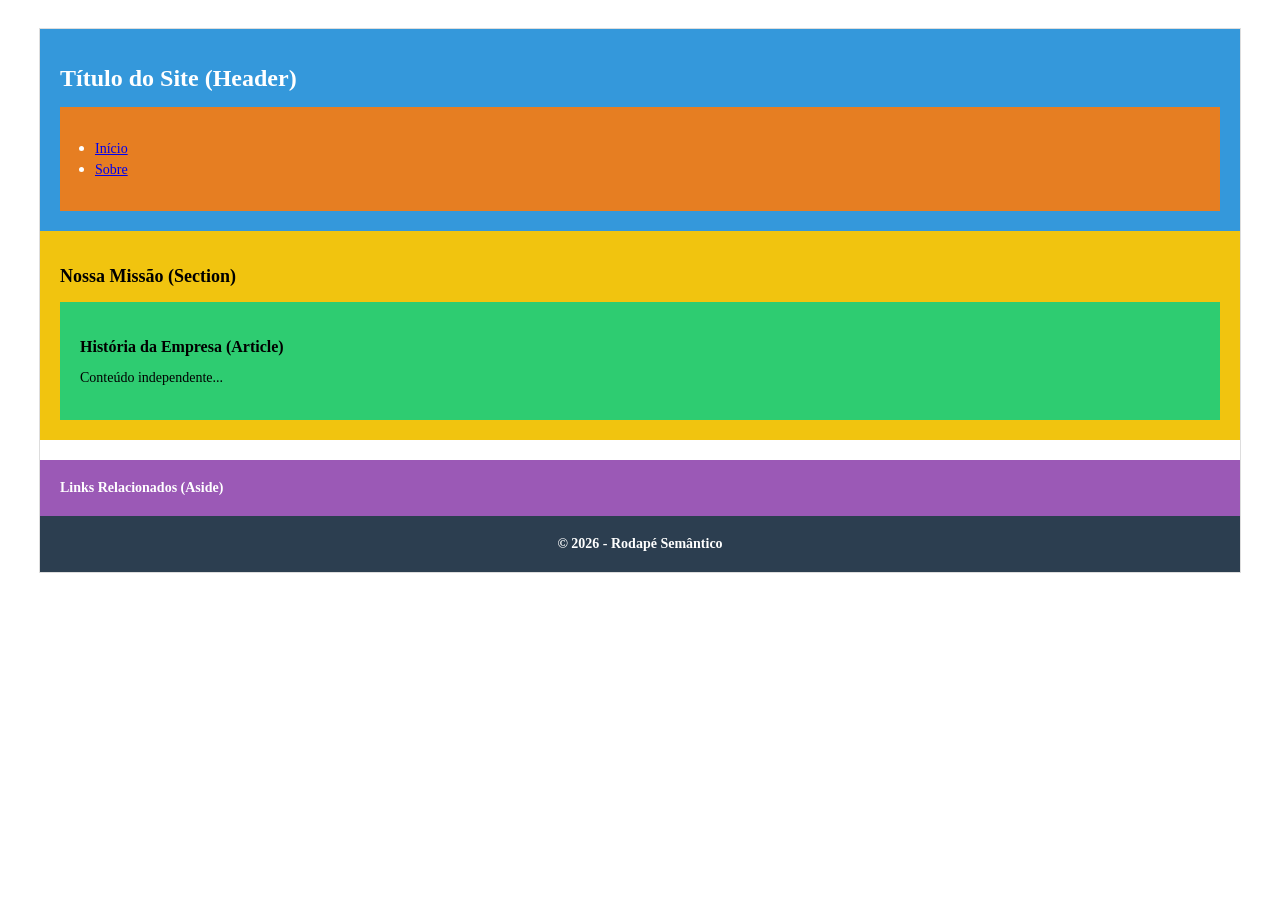
==== html/semantico.html @ cea36b86 "v1" ====
<!DOCTYPE html>
<html lang="pt-BR">
<head>
    <meta charset="UTF-8">
    <meta name="viewport" content="width=device-width, initial-scale=1.0">
    <title>Layout Semântico</title>
    <style>
        body {
            background-color: white;
            padding: 20px;
            display: flex;
            flex-direction: column;
            align-items: center;
        }
        .container {
            width: 100%;
            max-width: 1200px;
            background-color: white;
            border: 1px solid #ddd;
        }
        header {
            background-color: #3498db;
            color: white;
            padding: 20px;
        }
        header h1 {
            font-size: 24px;
            margin-bottom: 15px;
        }
        nav {
            background-color: #e67e22;
            padding: 15px;
        }
        nav ul {
            list-style-type: disc;
            padding-left: 20px;
        }
        nav ul li a {
            color: #0000ee;
            text-decoration: underline;
            font-size: 14px;
            line-height: 1.5;
        }
        main-content {
            padding: 20px;
        }
        section {
            background-color: #f1c40f;
            padding: 20px;
            margin-bottom: 20px;
        }
        section h2 {
            font-size: 18px;
            color: #000;
            margin-bottom: 15px;
        }
        article {
            background-color: #2ecc71;
            padding: 20px;
            color: #000;
        }
        article h3 {
            font-size: 16px;
            margin-bottom: 10px;
        }
        article p {
            font-size: 14px;
        }
        aside {
            background-color: #9b59b6;
            color: white;
            padding: 20px;
            font-size: 14px;
            font-weight: bold;
        }
        footer {
            background-color: #2c3e50;
            color: white;
            text-align: center;
            padding: 20px;
            font-size: 14px;
            font-weight: bold;
        }
    </style>
</head>
<body>
    <div class="container">
        <header>
            <h1>Título do Site (Header)</h1>
            <nav>
                <ul>
                    <li><a href="#">Início</a></li>
                    <li><a href="#">Sobre</a></li>
                </ul>
            </nav>
        </header>
        <div class="main-content">
            <section>
                <h2>Nossa Missão (Section)</h2>
                <article>
                    <h3>História da Empresa (Article)</h3>
                    <p>Conteúdo independente...</p>
                </article>
            </section>
            <aside>
                Links Relacionados (Aside)
            </aside>
        </div>
        <footer>
            © 2026 - Rodapé Semântico
        </footer>
    </div>
</body>
</html>
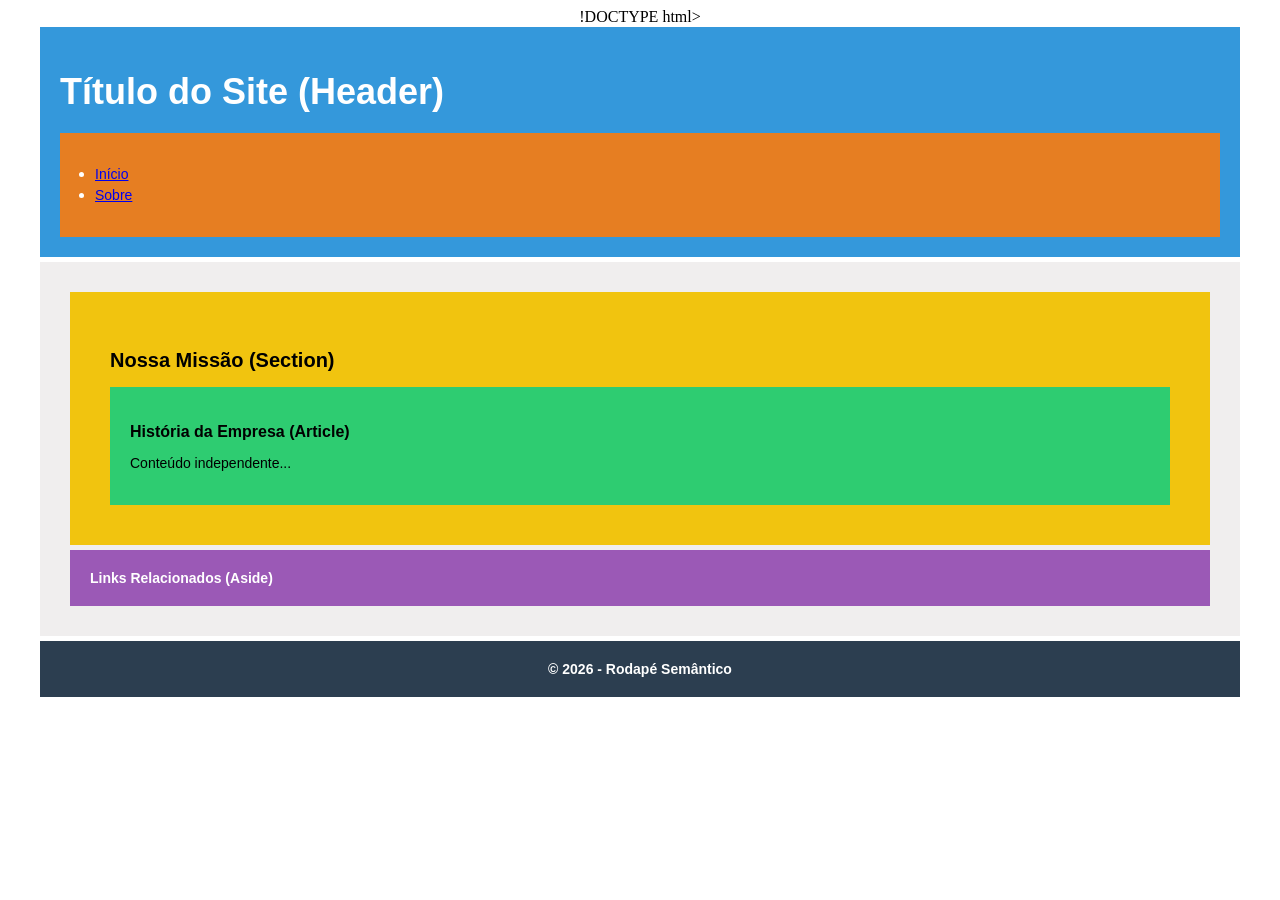
==== commit bbc5cde7: "v2" ====
--- a/html/semantico.html
+++ b/html/semantico.html
@@ -1,114 +1,120 @@
-<!DOCTYPE html>
+!DOCTYPE html>
 <html lang="pt-BR">
-<head>
+    <head>
     <meta charset="UTF-8">
     <meta name="viewport" content="width=device-width, initial-scale=1.0">
-    <title>Layout Semântico</title>
+    <title>Document</title>
     <style>
-        body {
-            background-color: white;
-            padding: 20px;
-            display: flex;
-            flex-direction: column;
-            align-items: center;
-        }
-        .container {
-            width: 100%;
-            max-width: 1200px;
-            background-color: white;
-            border: 1px solid #ddd;
-        }
-        header {
-            background-color: #3498db;
-            color: white;
-            padding: 20px;
-        }
-        header h1 {
-            font-size: 24px;
-            margin-bottom: 15px;
-        }
-        nav {
-            background-color: #e67e22;
-            padding: 15px;
-        }
-        nav ul {
-            list-style-type: disc;
-            padding-left: 20px;
-        }
-        nav ul li a {
-            color: #0000ee;
-            text-decoration: underline;
-            font-size: 14px;
-            line-height: 1.5;
-        }
-        main-content {
-            padding: 20px;
-        }
-        section {
-            background-color: #f1c40f;
-            padding: 20px;
-            margin-bottom: 20px;
-        }
-        section h2 {
-            font-size: 18px;
-            color: #000;
-            margin-bottom: 15px;
-        }
-        article {
-            background-color: #2ecc71;
-            padding: 20px;
-            color: #000;
-        }
-        article h3 {
-            font-size: 16px;
-            margin-bottom: 10px;
-        }
-        article p {
-            font-size: 14px;
-        }
-        aside {
-            background-color: #9b59b6;
-            color: white;
-            padding: 20px;
-            font-size: 14px;
-            font-weight: bold;
-        }
-        footer {
-            background-color: #2c3e50;
-            color: white;
-            text-align: center;
-            padding: 20px;
-            font-size: 14px;
-            font-weight: bold;
-        }
+    body{
+    background-color: rgb(255, 255, 255);
+    padding: 0px;
+    display:flex;
+    flex-direction:column;
+    align-items: center;
+    }
+    .container {
+    width: 100%;
+    max-width: 1200px;
+    background-color: rgb(255, 255, 255);
+    border: 1px solid rgb(255, 255, 255);
+    }
+    header {
+    background-color: #3498db;
+    color: white;
+    padding: 20px;
+    margin-bottom: 5px;
+    font-family:sans-serif;
+    }
+    header h1 {
+    font-size: 36px;
+    margin-bottom: 20px;
+    }
+    nav {
+    background-color: #e67e22;
+    padding: 15px;
+    }
+    nav ul {
+    padding-left: 20px;
+    }
+    nav ul li a {
+    color: #0000ee;
+    text-decoration: underline;
+    font-size: 14px;
+    line-height: 1.5;
+    }
+    .main-content {
+    background-color: #f0eeee;
+    padding: 30px;
+    margin-bottom: 5px;
+    }
+    section {
+    background-color: #f1c40f;
+    padding: 40px;
+    margin-bottom: 5px;
+    font-family: sans-serif;
+    }
+    section h2 {
+    font-size: 20px;
+    color: #000;
+    margin-bottom: 15px;
+    }
+    article {
+    background-color: #2ecc71;
+    padding: 20px;
+    color: #000;
+    }
+    article h3 {
+    font-size: 16px;
+    margin-bottom: 10px;
+    }
+    article p {
+    font-size: 14px;
+    }
+    aside {
+    background-color: #9b59b6;
+    color: white;
+    padding: 20px;
+    font-size: 14px;
+    font-weight: bold;
+    font-family: sans-serif;
+    }
+    footer {
+    background-color: #2c3e50;
+    color: white;
+    text-align: center;
+    padding: 20px;
+    font-size: 14px;
+    font-weight: bold;
+    font-family: sans-serif;
+    }
     </style>
-</head>
-<body>
+    </head>
+    <body>
     <div class="container">
-        <header>
-            <h1>Título do Site (Header)</h1>
-            <nav>
-                <ul>
-                    <li><a href="#">Início</a></li>
-                    <li><a href="#">Sobre</a></li>
-                </ul>
-            </nav>
-        </header>
-        <div class="main-content">
-            <section>
-                <h2>Nossa Missão (Section)</h2>
-                <article>
-                    <h3>História da Empresa (Article)</h3>
-                    <p>Conteúdo independente...</p>
-                </article>
-            </section>
-            <aside>
-                Links Relacionados (Aside)
-            </aside>
-        </div>
-        <footer>
-            © 2026 - Rodapé Semântico
-        </footer>
+    <header>
+    <h1>Título do Site (Header)</h1>
+    <nav>
+    <ul>
+    <li><a href="#">Início</a></li>
+    <li><a href="#">Sobre</a></li>
+    </ul>
+    </nav>
+    </header>
+    <div class="main-content">
+    <section>
+    <h2>Nossa Missão (Section)</h2>
+    <article>
+    <h3>História da Empresa (Article)</h3>
+    <p>Conteúdo independente...</p>
+    </article>
+    </section>
+    <aside>
+    Links Relacionados (Aside)
+    </aside>
     </div>
-</body>
+    <footer>
+    © 2026 - Rodapé Semântico
+    </footer>
+    </div>
+    </body>
 </html>
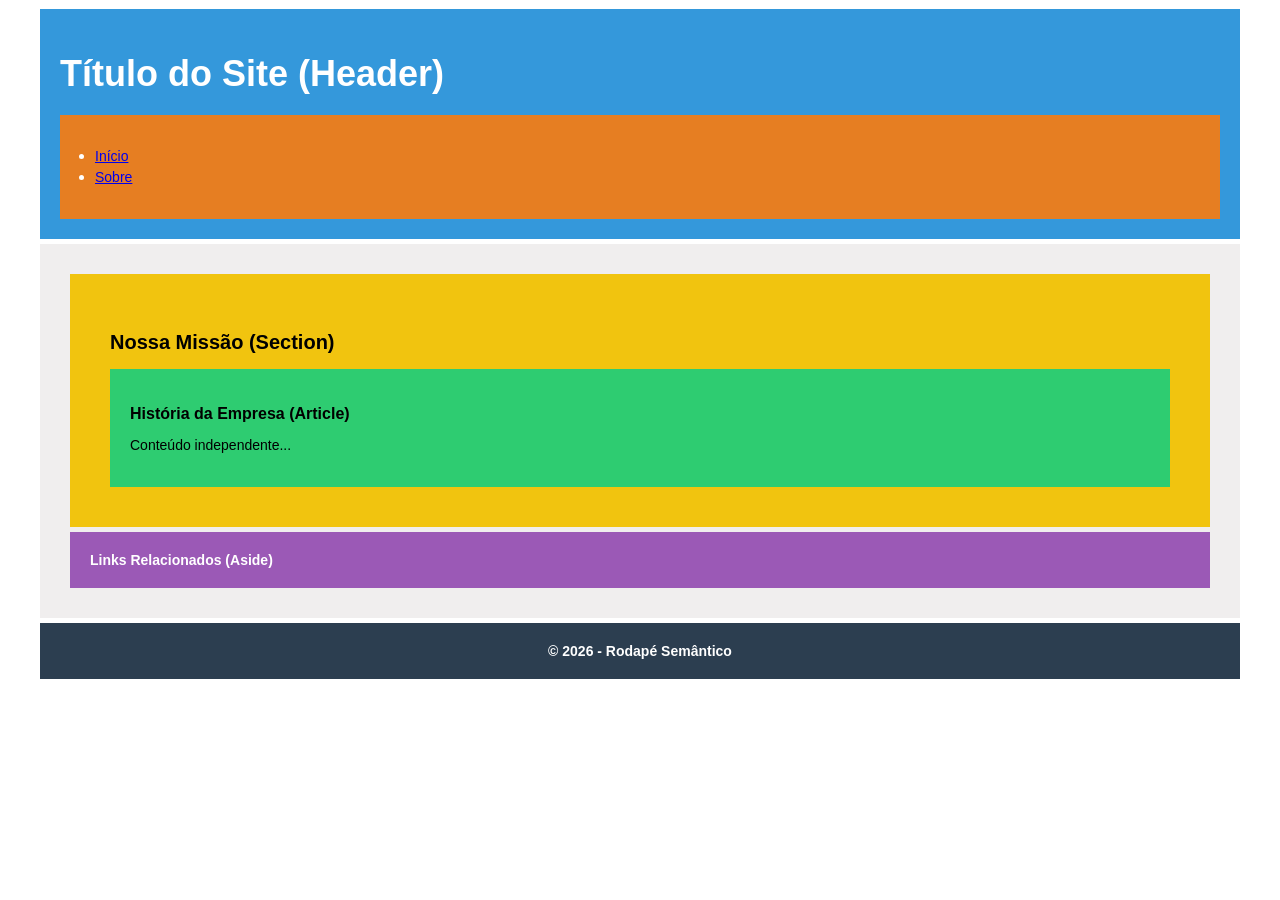
==== commit 68f25d58: "arrumei o v2" ====
--- a/html/semantico.html
+++ b/html/semantico.html
@@ -1,120 +1,137 @@
-!DOCTYPE html>
+<!DOCTYPE html>
 <html lang="pt-BR">
-    <head>
+<head>
     <meta charset="UTF-8">
     <meta name="viewport" content="width=device-width, initial-scale=1.0">
     <title>Document</title>
     <style>
-    body{
-    background-color: rgb(255, 255, 255);
-    padding: 0px;
-    display:flex;
-    flex-direction:column;
-    align-items: center;
-    }
-    .container {
-    width: 100%;
-    max-width: 1200px;
-    background-color: rgb(255, 255, 255);
-    border: 1px solid rgb(255, 255, 255);
-    }
-    header {
-    background-color: #3498db;
-    color: white;
-    padding: 20px;
-    margin-bottom: 5px;
-    font-family:sans-serif;
-    }
-    header h1 {
-    font-size: 36px;
-    margin-bottom: 20px;
-    }
-    nav {
-    background-color: #e67e22;
-    padding: 15px;
-    }
-    nav ul {
-    padding-left: 20px;
-    }
-    nav ul li a {
-    color: #0000ee;
-    text-decoration: underline;
-    font-size: 14px;
-    line-height: 1.5;
-    }
-    .main-content {
-    background-color: #f0eeee;
-    padding: 30px;
-    margin-bottom: 5px;
-    }
-    section {
-    background-color: #f1c40f;
-    padding: 40px;
-    margin-bottom: 5px;
-    font-family: sans-serif;
-    }
-    section h2 {
-    font-size: 20px;
-    color: #000;
-    margin-bottom: 15px;
-    }
-    article {
-    background-color: #2ecc71;
-    padding: 20px;
-    color: #000;
-    }
-    article h3 {
-    font-size: 16px;
-    margin-bottom: 10px;
-    }
-    article p {
-    font-size: 14px;
-    }
-    aside {
-    background-color: #9b59b6;
-    color: white;
-    padding: 20px;
-    font-size: 14px;
-    font-weight: bold;
-    font-family: sans-serif;
-    }
-    footer {
-    background-color: #2c3e50;
-    color: white;
-    text-align: center;
-    padding: 20px;
-    font-size: 14px;
-    font-weight: bold;
-    font-family: sans-serif;
-    }
+        body {
+            background-color: rgb(255, 255, 255);
+            padding: 0px;
+            display: flex;
+            flex-direction: column;
+            align-items: center;
+        }
+
+        .container {
+            width: 100%;
+            max-width: 1200px;
+            background-color: rgb(255, 255, 255);
+            border: 1px solid rgb(255, 255, 255);
+        }
+
+        header {
+            background-color: #3498db;
+            color: white;
+            padding: 20px;
+            margin-bottom: 5px;
+            font-family: sans-serif;
+        }
+
+        header h1 {
+            font-size: 36px;
+            margin-bottom: 20px;
+        }
+
+        nav {
+            background-color: #e67e22;
+            padding: 15px;
+        }
+
+        nav ul {
+            padding-left: 20px;
+        }
+
+        nav ul li a {
+            color: #0000ee;
+            text-decoration: underline;
+            font-size: 14px;
+            line-height: 1.5;
+        }
+
+        .main-content {
+            background-color: #f0eeee;
+            padding: 30px;
+            margin-bottom: 5px;
+        }
+
+        section {
+            background-color: #f1c40f;
+            padding: 40px;
+            margin-bottom: 5px;
+            font-family: sans-serif;
+        }
+
+        section h2 {
+            font-size: 20px;
+            color: #000;
+            margin-bottom: 15px;
+        }
+
+        article {
+            background-color: #2ecc71;
+            padding: 20px;
+            color: #000;
+        }
+
+        article h3 {
+            font-size: 16px;
+            margin-bottom: 10px;
+        }
+
+        article p {
+            font-size: 14px;
+        }
+
+        aside {
+            background-color: #9b59b6;
+            color: white;
+            padding: 20px;
+            font-size: 14px;
+            font-weight: bold;
+            font-family: sans-serif;
+        }
+
+        footer {
+            background-color: #2c3e50;
+            color: white;
+            text-align: center;
+            padding: 20px;
+            font-size: 14px;
+            font-weight: bold;
+            font-family: sans-serif;
+        }
     </style>
-    </head>
-    <body>
+</head>
+<body>
     <div class="container">
-    <header>
-    <h1>Título do Site (Header)</h1>
-    <nav>
-    <ul>
-    <li><a href="#">Início</a></li>
-    <li><a href="#">Sobre</a></li>
-    </ul>
-    </nav>
-    </header>
-    <div class="main-content">
-    <section>
-    <h2>Nossa Missão (Section)</h2>
-    <article>
-    <h3>História da Empresa (Article)</h3>
-    <p>Conteúdo independente...</p>
-    </article>
-    </section>
-    <aside>
-    Links Relacionados (Aside)
-    </aside>
+        <header>
+            <h1>Título do Site (Header)</h1>
+            <nav>
+                <ul>
+                    <li><a href="#">Início</a></li>
+                    <li><a href="#">Sobre</a></li>
+                </ul>
+            </nav>
+        </header>
+
+        <div class="main-content">
+            <section>
+                <h2>Nossa Missão (Section)</h2>
+                <article>
+                    <h3>História da Empresa (Article)</h3>
+                    <p>Conteúdo independente...</p>
+                </article>
+            </section>
+            
+            <aside>
+                Links Relacionados (Aside)
+            </aside>
+        </div>
+
+        <footer>
+            © 2026 - Rodapé Semântico
+        </footer>
     </div>
-    <footer>
-    © 2026 - Rodapé Semântico
-    </footer>
-    </div>
-    </body>
+</body>
 </html>
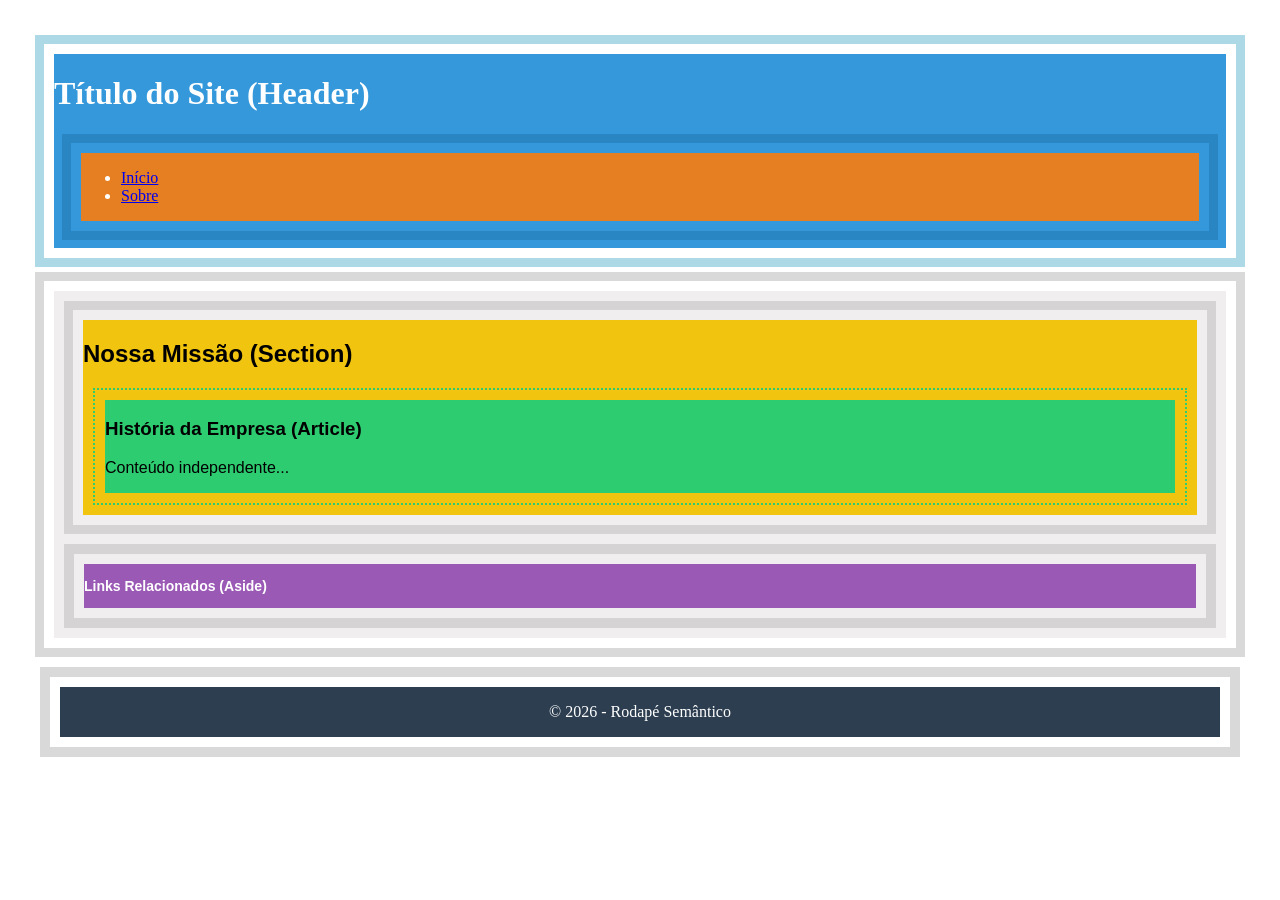
==== commit 96da2f32: "v3" ====
--- a/html/semantico.html
+++ b/html/semantico.html
@@ -4,134 +4,32 @@
     <meta charset="UTF-8">
     <meta name="viewport" content="width=device-width, initial-scale=1.0">
     <title>Document</title>
-    <style>
-        body {
-            background-color: rgb(255, 255, 255);
-            padding: 0px;
-            display: flex;
-            flex-direction: column;
-            align-items: center;
-        }
-
-        .container {
-            width: 100%;
-            max-width: 1200px;
-            background-color: rgb(255, 255, 255);
-            border: 1px solid rgb(255, 255, 255);
-        }
-
-        header {
-            background-color: #3498db;
-            color: white;
-            padding: 20px;
-            margin-bottom: 5px;
-            font-family: sans-serif;
-        }
-
-        header h1 {
-            font-size: 36px;
-            margin-bottom: 20px;
-        }
-
-        nav {
-            background-color: #e67e22;
-            padding: 15px;
-        }
-
-        nav ul {
-            padding-left: 20px;
-        }
-
-        nav ul li a {
-            color: #0000ee;
-            text-decoration: underline;
-            font-size: 14px;
-            line-height: 1.5;
-        }
-
-        .main-content {
-            background-color: #f0eeee;
-            padding: 30px;
-            margin-bottom: 5px;
-        }
-
-        section {
-            background-color: #f1c40f;
-            padding: 40px;
-            margin-bottom: 5px;
-            font-family: sans-serif;
-        }
-
-        section h2 {
-            font-size: 20px;
-            color: #000;
-            margin-bottom: 15px;
-        }
-
-        article {
-            background-color: #2ecc71;
-            padding: 20px;
-            color: #000;
-        }
-
-        article h3 {
-            font-size: 16px;
-            margin-bottom: 10px;
-        }
-
-        article p {
-            font-size: 14px;
-        }
-
-        aside {
-            background-color: #9b59b6;
-            color: white;
-            padding: 20px;
-            font-size: 14px;
-            font-weight: bold;
-            font-family: sans-serif;
-        }
-
-        footer {
-            background-color: #2c3e50;
-            color: white;
-            text-align: center;
-            padding: 20px;
-            font-size: 14px;
-            font-weight: bold;
-            font-family: sans-serif;
-        }
-    </style>
+    <link rel="stylesheet" href="../assets/css/semantico.css">
 </head>
 <body>
-    <div class="container">
-        <header>
-            <h1>Título do Site (Header)</h1>
-            <nav>
-                <ul>
-                    <li><a href="#">Início</a></li>
-                    <li><a href="#">Sobre</a></li>
-                </ul>
-            </nav>
-        </header>
-
-        <div class="main-content">
-            <section>
-                <h2>Nossa Missão (Section)</h2>
-                <article>
-                    <h3>História da Empresa (Article)</h3>
-                    <p>Conteúdo independente...</p>
-                </article>
-            </section>
-            
-            <aside>
-                Links Relacionados (Aside)
-            </aside>
-        </div>
-
-        <footer>
-            © 2026 - Rodapé Semântico
-        </footer>
-    </div>
+    <header>
+        <h1>Título do Site (Header)</h1>
+        <nav>
+            <ul>
+                <li><a href="#">Início</a></li>
+                <li><a href="#">Sobre</a></li>
+            </ul>
+        </nav>
+    </header>
+    <main>
+        <section>
+            <h2>Nossa Missão (Section)</h2>
+            <article>
+                <h3>História da Empresa (Article)</h3>
+                <p>Conteúdo independente...</p>
+            </article>
+        </section>
+        <aside>
+         <p> Links Relacionados (Aside)</p>   
+        </aside>
+    </main>
+    <footer>
+       <p> © 2026 - Rodapé Semântico</p> 
+    </footer>
 </body>
 </html>
--- a/assets/css/semantico.css
+++ b/assets/css/semantico.css
@@ -0,0 +1,76 @@
+body{
+            background-color: rgb(255, 255, 255);
+            padding: 10px;
+            background-color: rgb(255, 255, 255);
+            border: 10px solid rgb(255, 255, 255);
+            margin:10px;
+        }
+        header {
+            border: 9px solid lightblue;
+            padding:10px;
+            margin: 5px;
+            background-color: #3498db;
+            background-clip:content-box;
+            color:white;
+            margin: 5px;         
+        }
+
+        nav {
+            background-color: #e67e22;
+            padding: 10px;
+            border: 9px solid #18679b60;
+            background-clip: content-box;
+            margin: 8px;
+        }
+
+        main{
+           background-color: #f0eeee;
+           padding: 10px;
+           margin-bottom: 10px;
+           border: 9px solid #c7c6c6a9;
+           margin: 5px;
+           background-clip:content-box;
+        }
+        section {
+            background-color: #f1c40f;
+            padding: 10px;
+            margin: 5px;
+            font-family: sans-serif;
+            border: 9px solid #c7c6c6a9;
+            margin: 10px;
+            background-clip:content-box;
+            color: #000;
+        }
+
+        article {
+            background-color: #2ecc71;
+            padding: 10px;
+            color: #000;
+            border: 1px solid #2ecc71;
+            margin: 10px;
+            background-clip:content-box;
+            border: 2px dotted #2ecc71;
+        }
+
+        aside {
+            background-color: #9b59b6;
+            color: white;
+            padding: 10px;
+            font-size: 14px;
+            font-weight: bold;
+            font-family: sans-serif;
+            border: 10px solid #c7c6c6a9;
+            margin: 10px;
+            background-clip:content-box;
+            
+        }
+        footer {
+            background-color: #2c3e50;
+            color: white;
+            text-align: center;
+            padding: 10px;
+            border: 10px solid #c7c6c6a9;
+            margin: 10px;
+            background-clip:content-box;
+            
+        }
